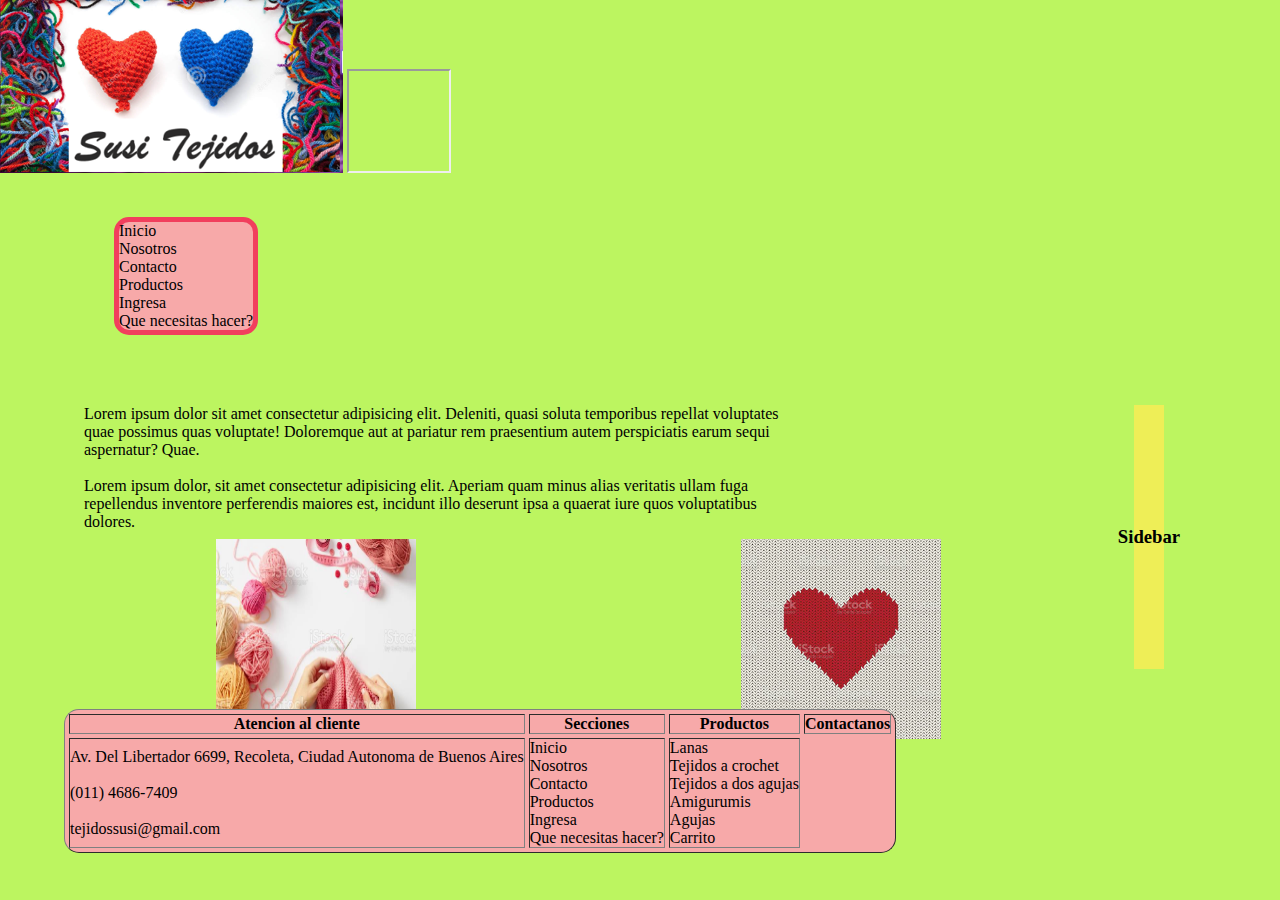
==== Pages/INDEX.html @ cef57156 "subo proyecto" ====
<!DOCTYPE html>
<html lang="en">
<head>
    <meta charset="UTF-8">
    <meta http-equiv="X-UA-Compatible" content="IE=edge">
    <meta name="viewport" content="width=device=widh, initicial-scale=1.0">
    <link href="https://cdn.jsdelivr.net/npm/bootstrap@5.2.0/dist/css/bootstrap.min.css" rel="stylesheet" integrity="sha384-gH2yIJqKdNHPEq0n4Mqa/HGKIhSkIHeL5AyhkYV8i59U5AR6csBvApHHNl/vI1Bx" crossorigin="anonymous">
    <link rel="stylesheet" href="css/style.css">
    <link rel="stylesheet" href="css/styles.scss"
    <link rel="shortcut icon" href="../Media/logo.png">
    <title>Susi Tejidos</title>
</head>



<body class="body">
    <img src="../Media/logo.png" alt="Imagen de logo">
    <iframe width="100" height="100" ></iframe>
    <div class="contenedor">
        <header class="header">
            <nav id="menu">
                <ul class="nav">
                    <li class="nav-item"><a class="nav-link" href="#" target="_blank">Inicio</a></li>
                    <li class="nav-item"><a class="nav-link" href="nosotros.html" target="_blank">Nosotros</a></li>
                    <li class="nav-item"><a class="nav-link" href="contacto.html" target="_blank">Contacto</a></li>
                    <li class="nav-item"><a class="nav-link" href="productos.html" target="_blank">Productos</a></li>
                    <li class="nav-item"><a class="nav-link" href="ingresa.html" target="_blank">Ingresa</a></li>
                    <li class="nav-item"><a class="nav-link" href="quehacer.html">Que necesitas hacer?</a>
                        <ul class="nav">
                            <li class="nav-item"><a href="quehacer.html">Comprar</a></li>
                            <li class="nav-item"><a href="quehacer.html">Crear</a></li>
                            <li class="nav-item"><a href="quehacer.html">Aprender</a></li>
                        </ul>
                    </li>
                </ul>
            </nav>
        </header>
        <section class="main">
            <p>Lorem ipsum dolor sit amet consectetur adipisicing elit. 
                Deleniti, quasi soluta temporibus repellat voluptates quae possimus quas voluptate! 
                Doloremque aut at pariatur rem praesentium autem perspiciatis earum sequi aspernatur? Quae.</p>
            <br>
            <p>Lorem ipsum dolor, sit amet consectetur adipisicing elit. 
                Aperiam quam minus alias veritatis ullam fuga repellendus inventore perferendis maiores est, 
                incidunt illo deserunt ipsa a quaerat iure quos voluptatibus dolores.</p>
            <br>
        </section>
        <aside class="aside">
            <h3>Sidebar</h3>
        </aside>
        <div class="imagen1_index">
            <img class="imagen1" src="../Media/imagen1.jpg" alt="Imagen 1" width="200" height="200">
        </div>
        <div class="imagen2_index">
            <img class="imagen2" src="../Media/imagen2.jpg" alt="Imagen 2" width="200" height="200">
        </div>    
        <footer class="footer">
            <section>
                <article>
                    <table id="tabla" border="1" cellpadding="4" cellspacing="4"> 
                        <th>Atencion al cliente</th>
                        <th>Secciones</th>
                        <th>Productos</th>
                        <th>Contactanos</th>
                        <tr class="lista_2">
                            <td>
                                <li><a>Av. Del Libertador 6699, Recoleta, Ciudad Autonoma de Buenos Aires</a></li>
                                <br>
                                <li><a>(011) 4686-7409</a></li>
                                <br>
                                <li><a>tejidossusi@gmail.com</a></li>
                            </td>
                            <td>
                                <li><a href="INDEX.html" target="_blank">Inicio</a></li>
                                <li><a href="nosotros.html" target="_blank">Nosotros</a></li>
                                <li><a href="contacto.html" target="_blank">Contacto</a></li>
                                <li><a href="productos.html" target="_blank">Productos</a></li>
                                <li><a href="ingresa.html" target="_blank">Ingresa</a></li>
                                <li><a href="quehacer.html" target="_blank">Que necesitas hacer?</a></li>
                            </td>
                            <td>
                                <li><a>Lanas</a></li>
                                <li><a>Tejidos a crochet</a></li>
                                <li><a>Tejidos a dos agujas</a></li>
                                <li><a>Amigurumis</a></li>
                                <li><a>Agujas</a></li>
                                <li><a>Carrito</a></li>
                            </td>
                    </table>
                </article>
            </section>
        </footer>
    </div>
</body>
---- Pages/css/style.css ----
* {
    margin: 0;
    padding: 0;
}

.body{
    background-color: rgb(165, 85, 85);
}


#menu{
    background-color: rgb(247, 169, 169);
    font-family: cursive;
    color: black;
    margin-top: 20px;
    margin-bottom: 30px;
    margin-right: 50px;
    margin-left: 50px;
    border-style: outset;
    border-top: solid 5px rgb(241, 63, 93);
    border-bottom: solid 5px rgb(241, 63, 93);
    border-left: solid 5px rgb(241, 63, 93);
    border-right: solid 5px rgb(241, 63, 93);
    border-radius: 15px;
    list-style: none;
    display: inline-block;
}

#menu a{
    text-decoration: none;
    color: black;
}


.nav{
    list-style: none;
    margin: 0%;
    padding: 0%;
}

.nav .nav{
    display: inline-block;
    margin-right: 35px;
    margin-left: 35px;
}


.lista_2{
    list-style: none;
}

#tabla{
    border-radius: 15px;
    background-color: rgb(247, 169, 169);
    font-family: cursive;
    color: black;
}

#tabla a{
    text-decoration: none;
    color: black;
    position: relative;
}


.nav .nav-item a:hover {
    background-color: rgb(211, 179, 241);
}

.nav .nav-item .nav{
    display: none;
    position: absolute;
    min-width: 140px;
}

.nav .nav-item:hover> .nav{
    display: block;
}

.nav .nav{
    padding: 0%;
    background-color: violet;
    width: 20px;
    margin: 0%;
    text-decoration: none;
}

.body_2{
    background-color: rgb(188, 132, 240);
}

.btn .btn-default{
    background-color: rgb(240, 88, 88);
}

.body_3{
    background-color: rgb(235, 131, 131);
}

.form_usuario{
    width: 400px;
    background: rgb(88, 83, 83);
    margin: auto;
    padding: 30px;
    margin-top: 100px;
    border-radius: 4px;
    font-family: 'calibri';
    color: white;
}

.btn{
    background: rgb(253, 69, 69);
}

.body_4{
    background-color: rgb(235, 131, 131);
}

.texto_nosotros{
    background: rgb(88, 83, 83);
    margin: auto;
    font-family: 'calibri'b;
    width: 400px;
    padding: 30px;
    margin-top: 100px;
}

.imagenesProductos{
    overflow: hidden;
    width: 90%;
    max-width: 1000px;
    border-radius: 8px;
    margin: auto;
    padding: 60px 0;
}




.titulo{
    color: rgb(141, 30, 141);
    font-size: 30px;
    text-align: center;
    margin-bottom: 60px;
}

.body_5{
    background-color: rgb(235, 131, 131);
}

.body_5 .logo{
    width: 300px;
    height: 300px;
    margin-left: 40%;
    margin-right: 60%;
}

.body_6{
    background-color: rgb(235, 131, 131);
}

.tabla_quehacer{
    width: 600px;
    background: rgb(236, 56, 56);
    margin: auto;
    padding: 30px;
    margin-top: 100px;
    border-radius: 4px;
    font-family: 'calibri';
    color: white;
    text-align: center;
}


.contenedor{
    width: 90%;
    max-width: 2000px;
    margin: 20px auto;
    display: grid;
    grid-gap: 20px;
    grid-template-areas: "header header header" "main main aside" "imagen1_index imagen2_index aside" "footer footer footer" ;
}


.contenedor .header{
    grid-area: header;
}

.contenedor .main{
    grid-area: main;
}


.main{
    width: 70%;
    margin: 20px;
}

.aside{
    width: 30%;
    margin: 20px;
    grid-column: 3/4;
    display: flex;
    text-align: center;
    align-items: center;
    justify-content: center;
    grid-area: aside;
    background: rgb(238, 238, 87);
}

.contenedor .imagen1_index,
.contenedor .imagen2_index{
    height: 100px;
    text-align: center;
    display: flex;
    align-items: center;
    justify-content: center;
}

.contenedor .imagen1_index{
    grid-area: imagen1_index;
}

.contenedor .imagen2_index{
    grid-area: imagen2_index;
}

.contenedor .footer{
    grid-area: footer;
}


@media screen and (max-width:768px){
    .body{
        background: rgb(240, 95, 95);
    }  
    .contenedor{
        grid-template-areas: "header header header" "main main main" "aside aside aside" "imagen1_index imagen1_index imagen2_index" "footer footer footer" ;
    }
}

@media screen and (min-width:1200px){
    .body{
        background: rgb(188, 245, 96);
    }  
    .contenedor{
        grid-template-areas: "header header header" 
                             "main main aside" 
                             "imagen1_index imagen2_index aside" 
                             "footer footer footer" ;
}
}


.contenedor_productos{
    width: 90%;
    max-width: 2000px;
    margin: 20px auto;
    display: grid;
    grid-gap: 20px;
    grid-template-areas: "header_productos header_productos" 
                         "imagen1_productos imagen2_productos imagen3_productos"
                         "imagen4_productos imagen5_productos imagen6_productos"
                         "footer_productos footer_productos footer_productos"
}

.contenedor_productos .header_productos{
    grid-area: header_productos;
} 


.contenedor .imagen1_productos,
.contenedor .imagen2_productos,
.contenedor .imagen3_productos,
.contenedor .imagen4_productos,
.contenedor .imagen5_productos,
.contenedor .imagen6_productos{
    height: 100px;
    text-align: center;
    display: flex;
    align-items: center;
    justify-content: center;
}

.contenedor .imagen1_productos{
    grid-area: imagen1_productos;
}
.contenedor .imagen2_productos{
    grid-area: imagen2_productos;
}
.contenedor .imagen3_productos{
    grid-area: imagen3_productos;
}
.contenedor .imagen4_productos{
    grid-area: imagen4_productos;
}
.contenedor .imagen5_productos{
    grid-area: imagen5_productos;
}
.contenedor .imagen6_productos{
    grid-area: imagen6_productos;
}


.contenedor .footer_productos{
    grid-area: footer_productos;
}


@media screen and (max-width:768px){
    .body_5{
        background: rgb(240, 95, 95);
    }  
    .contenedor_productos{
        grid-template-areas: "header_productos header_productos" 
                         "imagen1_productos"
                         "imagen2_productos"
                         "imagen3_productos"
                         "imagen4_productos"
                         "imagen5_productos"
                         "imagen6_productos"
                         "footer_productos footer_productos footer_productos"
}
}

@media screen and (min-width:1200px){
    .body_5{
        background: rgb(188, 245, 96);
    }  
    .contenedor_productos{
        grid-template-areas: "header_productos header_productos" 
                         "imagen1_productos imagen2_productos imagen3_productos"
                         "imagen4_productos imagen5_productos imagen6_productos"
                         "footer_productos footer_productos footer_productos"
    }
}
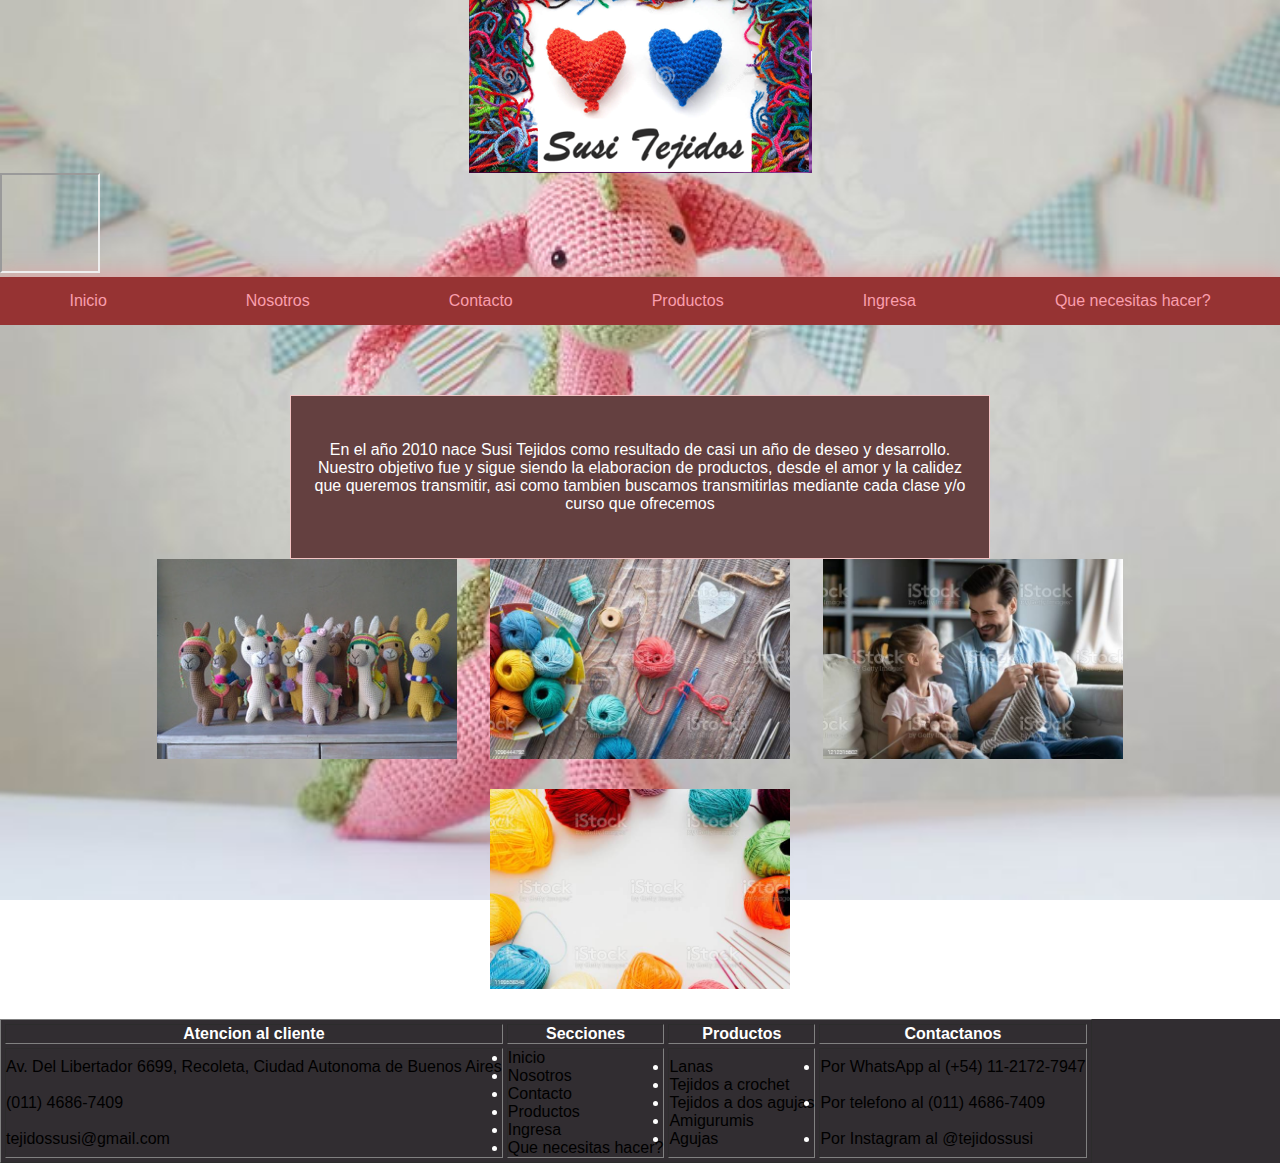
==== commit 11d0eefa: "Se hacen actualizaciones en el proyecto" ====
--- a/Pages/INDEX.html
+++ b/Pages/INDEX.html
@@ -3,18 +3,20 @@
 <head>
     <meta charset="UTF-8">
     <meta http-equiv="X-UA-Compatible" content="IE=edge">
-    <meta name="viewport" content="width=device=widh, initicial-scale=1.0">
+    <meta name="viewport" content="width=device=width, initicial-scale=1.0">
     <link href="https://cdn.jsdelivr.net/npm/bootstrap@5.2.0/dist/css/bootstrap.min.css" rel="stylesheet" integrity="sha384-gH2yIJqKdNHPEq0n4Mqa/HGKIhSkIHeL5AyhkYV8i59U5AR6csBvApHHNl/vI1Bx" crossorigin="anonymous">
-    <link rel="stylesheet" href="css/style.css">
-    <link rel="stylesheet" href="css/styles.scss"
+    <link rel="stylesheet" href="scss/styles.css">
+    <link rel="stylesheet" href="scss/styles.scss">
     <link rel="shortcut icon" href="../Media/logo.png">
+    <meta name="keywords" content="tejido, clases, productos,crochet">
+    <meta name="description" content="Susi tejidos brinda informacion sobre tejidos, clases, productos relacionados al mundo del tejido">
     <title>Susi Tejidos</title>
 </head>
 
 
 
 <body class="body">
-    <img src="../Media/logo.png" alt="Imagen de logo">
+    <img class= "logo" src="../Media/logo.png" alt="Imagen de logo">
     <iframe width="100" height="100" ></iframe>
     <div class="contenedor">
         <header class="header">
@@ -25,70 +27,63 @@
                     <li class="nav-item"><a class="nav-link" href="contacto.html" target="_blank">Contacto</a></li>
                     <li class="nav-item"><a class="nav-link" href="productos.html" target="_blank">Productos</a></li>
                     <li class="nav-item"><a class="nav-link" href="ingresa.html" target="_blank">Ingresa</a></li>
-                    <li class="nav-item"><a class="nav-link" href="quehacer.html">Que necesitas hacer?</a>
-                        <ul class="nav">
-                            <li class="nav-item"><a href="quehacer.html">Comprar</a></li>
-                            <li class="nav-item"><a href="quehacer.html">Crear</a></li>
-                            <li class="nav-item"><a href="quehacer.html">Aprender</a></li>
-                        </ul>
-                    </li>
+                    <li class="nav-item"><a class="nav-link" href="quehacer.html" target="_blank">Que necesitas hacer?</a></li>
                 </ul>
             </nav>
         </header>
         <section class="main">
-            <p>Lorem ipsum dolor sit amet consectetur adipisicing elit. 
-                Deleniti, quasi soluta temporibus repellat voluptates quae possimus quas voluptate! 
-                Doloremque aut at pariatur rem praesentium autem perspiciatis earum sequi aspernatur? Quae.</p>
-            <br>
-            <p>Lorem ipsum dolor, sit amet consectetur adipisicing elit. 
-                Aperiam quam minus alias veritatis ullam fuga repellendus inventore perferendis maiores est, 
-                incidunt illo deserunt ipsa a quaerat iure quos voluptatibus dolores.</p>
-            <br>
+            <p>En el año 2010 nace Susi Tejidos como resultado de casi un año 
+                de deseo y desarrollo. Nuestro objetivo fue y sigue siendo la elaboracion de productos, desde
+                el amor y la calidez que queremos transmitir, asi como tambien buscamos transmitirlas
+                mediante cada clase y/o curso que ofrecemos </p>
         </section>
-        <aside class="aside">
-            <h3>Sidebar</h3>
-        </aside>
-        <div class="imagen1_index">
-            <img class="imagen1" src="../Media/imagen1.jpg" alt="Imagen 1" width="200" height="200">
-        </div>
-        <div class="imagen2_index">
-            <img class="imagen2" src="../Media/imagen2.jpg" alt="Imagen 2" width="200" height="200">
-        </div>    
-        <footer class="footer">
-            <section>
-                <article>
-                    <table id="tabla" border="1" cellpadding="4" cellspacing="4"> 
-                        <th>Atencion al cliente</th>
-                        <th>Secciones</th>
-                        <th>Productos</th>
-                        <th>Contactanos</th>
-                        <tr class="lista_2">
-                            <td>
-                                <li><a>Av. Del Libertador 6699, Recoleta, Ciudad Autonoma de Buenos Aires</a></li>
-                                <br>
-                                <li><a>(011) 4686-7409</a></li>
-                                <br>
-                                <li><a>tejidossusi@gmail.com</a></li>
-                            </td>
-                            <td>
-                                <li><a href="INDEX.html" target="_blank">Inicio</a></li>
-                                <li><a href="nosotros.html" target="_blank">Nosotros</a></li>
-                                <li><a href="contacto.html" target="_blank">Contacto</a></li>
-                                <li><a href="productos.html" target="_blank">Productos</a></li>
-                                <li><a href="ingresa.html" target="_blank">Ingresa</a></li>
-                                <li><a href="quehacer.html" target="_blank">Que necesitas hacer?</a></li>
-                            </td>
-                            <td>
-                                <li><a>Lanas</a></li>
-                                <li><a>Tejidos a crochet</a></li>
-                                <li><a>Tejidos a dos agujas</a></li>
-                                <li><a>Amigurumis</a></li>
-                                <li><a>Agujas</a></li>
-                                <li><a>Carrito</a></li>
-                            </td>
-                    </table>
-                </article>
-            </section>
-        </footer>
+        <div class="imagen_index">
+            <img src="../Media/tejidos.jpg" alt="..." class="imagenes_index">
+            <img src="../Media/imagen6.jpg" alt="..." class="imagenes_index">
+            <img src="../Pages/scss/imagen5.jpg" alt="..." class="imagenes_index">
+            <img src="../Pages/scss/imagen.jpg" alt="..." class="imagenes_index">
+        </div> 
+    <footer class="footer">
+        <section>
+            <article>
+                <table id="tabla" border="1" cellpadding="4" cellspacing="4"> 
+                    <th>Atencion al cliente</th>
+                    <th>Secciones</th>
+                    <th>Productos</th>
+                    <th>Contactanos</th>
+                    <tr class="lista_2">
+                        <td>
+                            <li><a>Av. Del Libertador 6699, Recoleta, Ciudad Autonoma de Buenos Aires</a></li>
+                            <br>
+                            <li><a>(011) 4686-7409</a></li>
+                            <br>
+                            <li><a>tejidossusi@gmail.com</a></li>
+                        </td>
+                        <td>
+                            <li><a href="INDEX.html" target="_blank">Inicio</a></li>
+                            <li><a href="nosotros.html" target="_blank">Nosotros</a></li>
+                            <li><a href="contacto.html" target="_blank">Contacto</a></li>
+                            <li><a href="productos.html" target="_blank">Productos</a></li>
+                            <li><a href="ingresa.html" target="_blank">Ingresa</a></li>
+                            <li><a href="quehacer.html" target="_blank">Que necesitas hacer?</a></li>
+                        </td>
+                        <td>
+                            <li><a>Lanas</a></li>
+                            <li><a>Tejidos a crochet</a></li>
+                            <li><a>Tejidos a dos agujas</a></li>
+                            <li><a>Amigurumis</a></li>
+                            <li><a>Agujas</a></li>
+                        </td>
+                        <td>
+                            <li><a>Por WhatsApp al (+54) 11-2172-7947</a></li>
+                            <br>
+                            <li><a>Por telefono al (011) 4686-7409</a></li>
+                            <br>
+                            <li><a>Por Instagram al @tejidossusi</a></li>
+                        </td>
+                </table>
+            </article>
+        </section>
+    </footer>
     </div>
 </body>--- a/Pages/scss/styles.css
+++ b/Pages/scss/styles.css
@@ -0,0 +1,325 @@
+* {
+  padding: 0;
+  margin: 0;
+  box-sizing: border-box;
+}
+
+
+.body{
+  font-family: Arial, Helvetica, sans-serif;
+  background-image: url(../scss/fondopag2.jpg);
+  background-size: 100% 100%;
+  background-attachment: fixed;
+}
+
+a {
+  text-decoration: none;
+  color: black;
+}
+
+p {
+  font-size: 16px;
+  color: white;
+}
+
+h1{
+  font-weight: bold;
+}
+
+.contenedor {
+  margin: auto;
+  width: 100%;
+  padding: 0;
+  box-shadow: 0 0 20px 2px rgb(229, 163, 163);
+  background-size: cover;
+}
+
+.nav {
+  background-color: rgb(150, 51, 51);
+  padding: 0;
+  margin: 0;
+  list-style: none;
+  display: flex;
+}
+
+.nav .nav-item .nav-link {
+  display: block;
+  padding: 15px 20px;
+  color: rgb(250, 158, 173);
+  text-decoration: none;
+}
+
+.menu {
+  color: rgb(251, 158, 251);
+  border-radius: 0;
+  padding: 0;
+  text-align: center;
+  display: flex;
+  align-items: center;
+  justify-content: space-around;
+  font-weight: bolder;
+}
+
+.nav .nav-item:hover{
+  display: block;
+  background: rgb(132, 127, 128);
+}
+
+.nav .nav-item{
+  flex-grow: 1;
+  text-align: center;
+}
+
+
+.footer{
+  background-color: rgb(49, 45, 49);
+  margin: auto;
+  color: white;    
+}
+
+.main{
+  padding: 45px 20px;
+  text-align: center;
+  width: 80%;
+  border: 1px solid rgb(244, 196, 196);
+  margin: 0 auto;
+  background: rgb(100, 64, 64);
+  margin-top: 70px;
+  max-width: 700px;
+  font-size: medium;
+  color: white;
+  display: grid;
+  min-height: 100%;
+  grid-template-rows: auto 1fr auto;
+  @media screen and (max-width: 540px) {
+    font-size: 12px;
+}
+}
+
+.imagen_index{
+  display: flex;
+  width: 100%;
+  justify-content: space-around;
+  flex-wrap: wrap;
+  margin: auto;
+  max-width: 1000px;
+}
+
+.imagenes_index{
+  width: 300px;
+  height: 200px;
+  margin-bottom: 30px;
+  object-fit: cover;
+}
+
+.logo{
+  justify-content: center;
+  display: flex;
+  margin: auto;
+}
+
+.footer_4{
+  background-color: rgb(49, 45, 49);
+  margin: auto;
+  color: white;    
+}
+
+.body_4{
+  background-image: url(../scss/fondopag3.jpg);
+  background-size: 100% 100%;
+  background-attachment: fixed;
+}
+
+.titulo_pag4{
+  color: rgb(88, 23, 88);
+  border-radius: 0;
+  padding: 0;
+  text-align: center;
+  display: flex;
+  align-items: center;
+  justify-content: space-around;
+  font-weight: bolder;
+}
+
+.texto_nosotros{
+  padding: 45px 20px;
+  text-align: center;
+  width: 80%;
+  border: 1px solid rgb(244, 196, 196);
+  margin: 0 auto;
+  background: rgb(100, 64, 64);
+  margin-top: 70px;
+  max-width: 700px;
+  font-size: medium;
+  color: white;
+  display: grid;
+  min-height: 100%;
+  grid-template-rows: auto 1fr auto;
+  @media screen and (max-width: 540px) {
+    font-size: 12px;
+  }
+}
+
+.body_3{
+  background-image: url(../scss/imagen4.jpg);
+  background-size: 100% 100%;
+  background-attachment: fixed;
+}
+
+.form_usuario{
+  width: 400px;
+  background: rgb(88, 83, 83);
+  margin: auto;
+  padding: 30px;
+  margin-top: 100px;
+  border-radius: 4px;
+  font-family: 'calibri';
+  color: white;
+}
+
+.footer_3{
+  background-color: rgb(49, 45, 49);
+  margin: auto;
+  color: white;    
+}
+
+.volver_menu{
+  background: black;
+  color: white;
+}
+
+.body_5{
+  font-family: Arial, Helvetica, sans-serif;
+  background-image: url(../scss/imagen1.jpg);
+  background-size: 100% 100%;
+  background-attachment: fixed;
+}
+
+.footer_productos{
+  background-color: rgb(49, 45, 49);
+  margin: auto;
+  color: white;    
+}
+
+.body_2{
+  font-family: Arial, Helvetica, sans-serif;
+  background-image: url(../scss/imagen6.jpg);
+  background-size: 100% 100%;
+  background-attachment: fixed;
+}
+
+.footer_contacto{
+  background-color: rgb(49, 45, 49);
+  margin: auto;
+  color: white;    
+}
+
+.volver_menucontacto{
+  background: black;
+  color: white;
+}
+
+.body_6{
+  font-family: Arial, Helvetica, sans-serif;
+  background-image: url(../scss/reunion.jpg);
+  background-size: 100% 100%;
+  background-attachment: fixed;
+}
+
+.footer_quehacer{
+  background-color: rgb(49, 45, 49);
+  margin: auto;
+  color: white;    
+}
+
+
+.tabla_quehacer{
+  width: 600px;
+  background: rgb(236, 56, 56);
+  margin: auto;
+  padding: 30px;
+  margin-top: 100px;
+  border-radius: 4px;
+  font-family: 'calibri';
+  color: white;
+  text-align: center;
+}
+
+.titulo_contacto{
+  text-align: center;
+  margin-top: 70px;
+  font-size: 300%;
+  color:rgb(22, 16, 16);
+}
+
+.titulo_contacto2{
+  font-weight: bold;
+  margin-top: 50px;
+  font-size: 200%;
+  color:rgb(22, 16, 16);
+}
+
+.etiquetas{
+  font-weight: bold;
+}
+
+.titulo_productos{
+  text-align: center;
+  margin-top: 70px;
+  color: rgb(164, 85, 238);
+  font-size: 300%;
+}
+
+.titulo_quehacer{
+  text-align: center;
+  margin-top: 70px;
+  font-size: 300%;
+  color:rgb(22, 16, 16);
+}
+
+.titulo_nosotros{
+  text-align: center;
+  margin-top: 70px;
+  font-size: 300%;
+  color:rgb(22, 16, 16);
+}
+
+.imagenes_productos{
+  display: flex;
+  width: 100%;
+  justify-content: space-around;
+  flex-wrap: wrap;
+  margin: auto;
+  max-width: 1000px;
+}
+
+.imagenesproductos{
+  width: 300px;
+  height: 200px;
+  margin-bottom: 30px;
+  object-fit: cover;
+}
+
+h2{
+  text-align: center;
+  font-weight: bold;
+  margin-top: 10%;
+  font-style: oblique;
+}
+
+@media(max-width:600px){
+  .body{
+    background-color: blueviolet;
+  }
+}
+
+@media(max-width:800px){
+  .body{
+    background-color: rgb(175, 175, 243);
+  }
+}
+
+
+/*sourceMappingURL=styles.css.map*/
+
+
